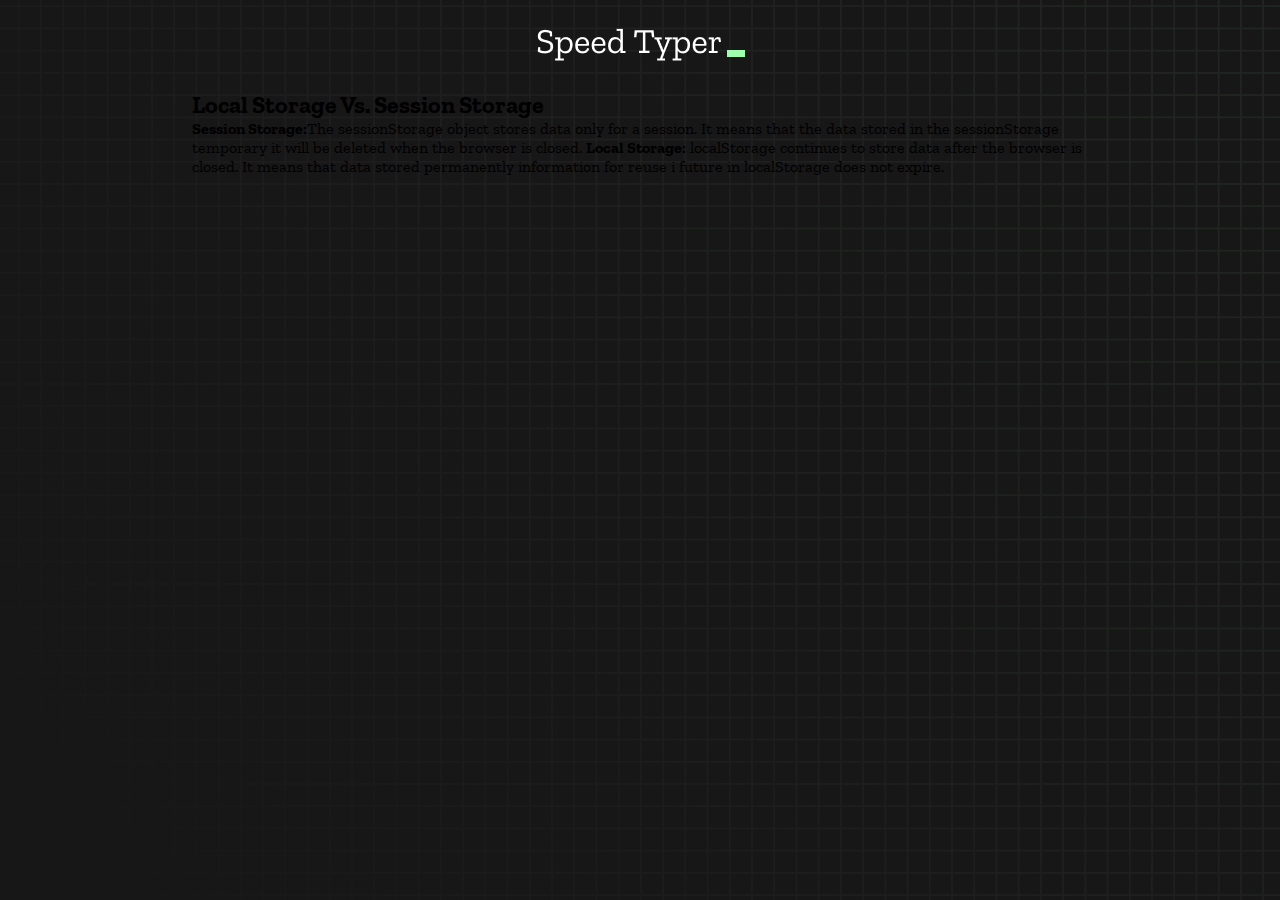
==== blog.html @ 42b085a5 "blog section added" ====
<!DOCTYPE html>
<html lang="en">

<head>
    <meta charset="UTF-8" />
    <meta http-equiv="X-UA-Compatible" content="IE=edge" />
    <meta name="viewport" content="width=device-width, initial-scale=1.0" />
    <title>Type Speed Monster</title>
    <link rel="stylesheet" href="styles.css" />
    <link rel="preconnect" href="https://fonts.googleapis.com" />
    <link rel="preconnect" href="https://fonts.gstatic.com" crossorigin />
    <link href="https://fonts.googleapis.com/css2?family=Zilla+Slab:wght@300;400;500&display=swap" rel="stylesheet" />
</head>
<header>
    <h1 class="title"><img src="./logo.png" /></h1>

</header>
<main>
    <section id="articles" class="box-container">
        <article>
            <h2>Local Storage Vs. Session Storage</h2>
            <p>
                <strong>Session Storage:</strong>The sessionStorage object stores data only
                for a session. It means that the data stored in the sessionStorage temporary it
                will be deleted when the browser is closed.
                <strong>Local Storage:</strong> localStorage continues
                to store data after the browser is closed. It means that data stored permanently information for reuse i
                future
                in localStorage does not expire.
            </p>
        </article>
    </section>
</main>

<body>

</body>

</html>
---- styles.css ----
* {
  padding: 0;
  margin: 0;
  box-sizing: border-box;
}

body {
  background-image: url("./bg.png");
  background-size: cover;
  background-position: left top;
  font-family: "Zilla Slab", serif;
}

.box-container {
  width: 70%;
  margin: 0 auto;
}

#blog {
  position: absolute;
  color: aliceblue;
  right: 250px;
  font-size: 20px;
  font-weight: 600;


}

#question {
  height: 100px;
  display: flex;
  align-items: center;
  justify-content: center;
  color: white;
  font-size: 25px;
  border-radius: 15px;
  background: rgb(255, 255, 255);
  background: linear-gradient(92.49deg,
      rgba(255, 255, 255, 0.1) 0.18%,
      rgba(255, 255, 255, 0.05) 99.85%);
  backdrop-filter: blur(5px);
  margin-bottom: 30px;
}

#display {
  height: 100px;
  display: flex;
  flex-wrap: wrap;
  align-items: center;
  padding-left: 5rem;
  color: white;
  font-size: 32px;
  background-color: #171717;
  border: 2px solid #9dffad;
  border-radius: 15px;
}

#countdown {
  position: fixed;
  height: 100vh;
  width: 100vw;
  background-color: rgba(0, 0, 0, 0.8);
  top: 0;
  left: 0;
  display: flex;
  align-items: center;
  justify-content: center;
  font-size: 3rem;
  color: white;
  display: none;
}

#result {
  position: fixed;
  top: 50%;
  left: 50%;
  transform: translate(-50%, -50%);
  height: 250px;
  width: 400px;
  background-color: #171717;
  border-radius: 15px;
  border: 2px solid #9dffad;
  color: white;
  text-align: center;
  padding: 2rem;
}

#show-time {
  text-align: center;
  color: white;
  margin: 10px 0;
}

.green {
  color: #9dffad;
}

.red {
  color: #eb6565;
}

.bold {
  font-weight: 700;
}

.inactive {
  border: 2px solid white !important;
}

.hidden {
  display: none;
}

.title {
  text-align: center;
  color: white;
  margin: 20px 0;
}

.divider-container {
  height: 80px;
  display: flex;
  justify-content: center;
  align-items: center;
  gap: 15px;
  margin: 0 auto;
}

.line {
  height: 2px;
  background: white;
  width: 100%;
}

.title2 {
  color: white;
  display: block;
}

.buttons {
  display: flex;
  justify-content: center;
  margin: 30px 0;
}

button {
  padding: 10px 20px;
  border: none;
  font-size: 16px;
  font-weight: bold;
  width: 300px;
  height: 50px;
  color: white;
  background-color: #171717;
  border-radius: 10px;
  border: 2px solid #9dffad;
  cursor: pointer;
}

#histories {
  display: flex;
  flex-wrap: wrap;
  justify-content: space-around;
}

.card {
  width: 100%;
  height: 100%;
  padding: 50px;
  display: flex;
  justify-content: space-between;
  align-items: center;
  padding: 20px 30px;
  color: white;
  border-radius: 15px;
  background: rgb(255, 255, 255);
  background: linear-gradient(92.49deg,
      rgba(255, 255, 255, 0.1) 0.18%,
      rgba(255, 255, 255, 0.05) 99.85%);
  backdrop-filter: blur(5px);
  margin-bottom: 30px;
}

#modal-background {
  background: rgb(255, 255, 255);
  background: linear-gradient(92.49deg,
      rgba(255, 255, 255, 0.1) 0.18%,
      rgba(255, 255, 255, 0.05) 99.85%);
  backdrop-filter: blur(5px);
  height: 100vh;
  width: 100%;
  position: fixed;
  top: 0;
}


@media only screen and (max-width: 700px) {
  .box-container {
    padding: 0 20px;
    width: 100%;
  }

  #histories {
    grid-template-columns: repeat(1, minmax(0, 1fr));
  }

  #blog {
    right: 10px;
  }

  .card {
    flex-direction: column;
  }
}





@media only screen and (min-width: 701px) and (max-width: 1200px) {
  #histories {
    grid-template-columns: repeat(2, minmax(0, 1fr));
  }
}
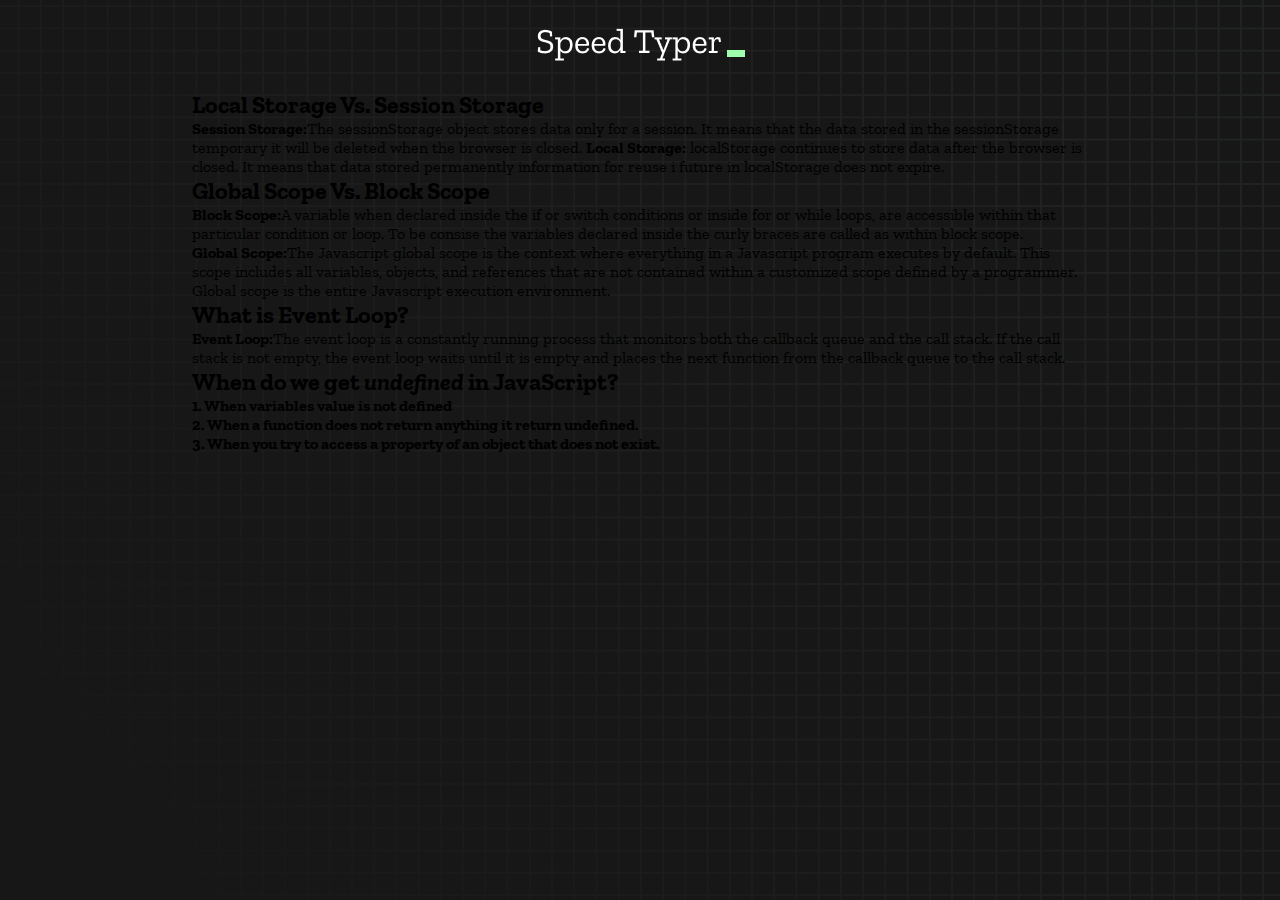
==== commit 02914952: "blog stracture is ready" ====
--- a/blog.html
+++ b/blog.html
@@ -29,6 +29,42 @@
                 in localStorage does not expire.
             </p>
         </article>
+        <article>
+            <h2>Global Scope Vs. Block Scope</h2>
+            <p>
+                <strong>Block Scope:</strong>A variable when declared inside the if or switch conditions or inside for
+                or while loops, are accessible within that
+                particular condition or loop. To be consise the variables declared inside the curly braces are called as
+                within block
+                scope.
+            </p>
+            <p><strong>Global Scope:</strong>The Javascript global scope is the context where everything in a Javascript
+                program executes by default. This scope
+                includes all variables, objects, and references that are not contained within a customized scope defined
+                by a
+                programmer. Global scope is the entire Javascript execution environment.
+            </p>
+        </article>
+        <article>
+            <h2>What is Event Loop?</h2>
+            <p><strong>Event Loop:</strong>The event loop is a constantly running process that monitors both the
+                callback queue and the call stack. If the call
+                stack is not empty, the event loop waits until it is empty and places the next function from the
+                callback queue to the
+                call stack.
+            </p>
+        </article>
+        <article>
+            <h2>When do we get <i>undefined</i> in JavaScript?</h2>
+            <p>
+                <strong>1. When variables value is not defined</strong><br>
+                <strong>2. When a function does not return anything it return
+                    undefined.</strong><br>
+                <strong>3. When you try to access a property of an object that does not
+                    exist.</strong><br>
+
+            </p>
+        </article>
     </section>
 </main>
 
